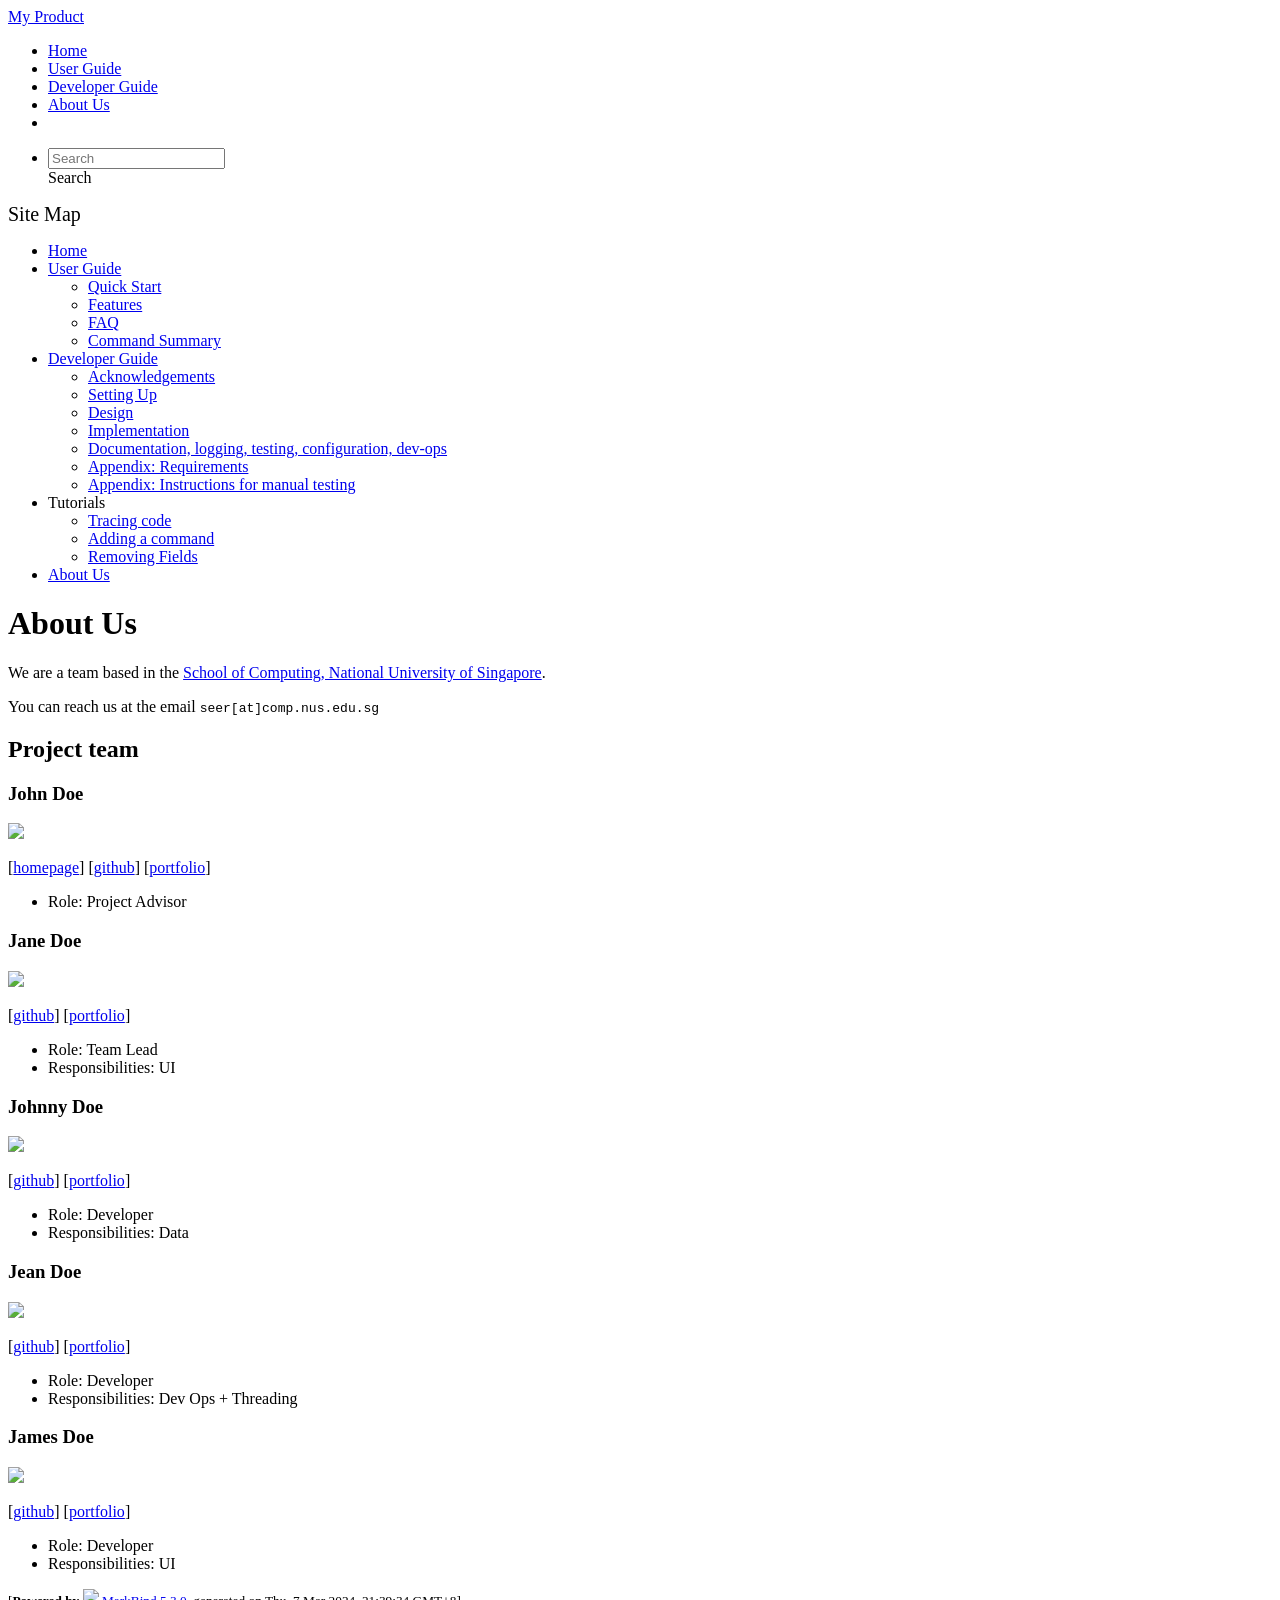
==== AboutUs.html @ 0018f3ab "deploy: cecd61bacd95ff606ad1a1cf4f1cbc85d6dbcc55" ====
<!DOCTYPE html>
<html>
<head>
    <meta charset="utf-8">
    <meta http-equiv="X-UA-Compatible" content="IE=edge">
    <meta name="generator" content="MarkBind 5.3.0">
    <meta name="viewport" content="width=device-width, initial-scale=1"><title>My Product - About Us - AddressBook Level-3</title> <link rel="stylesheet" href="/tp/markbind/css/bootstrap.min.css"> <link rel="stylesheet" href="/tp/markbind/fontawesome/css/all.min.css"> <link rel="stylesheet" href="/tp/markbind/glyphicons/css/bootstrap-glyphicons.min.css"><link rel="stylesheet" href="/tp/markbind/css/codeblock-light.min.css"><link rel="stylesheet" href="/tp/markbind/css/markbind.min.css"><script src="/tp/markbind/js/polyfill.min.js"></script>
    <script src="/tp/markbind/js/vue.min.js"></script>
    <script src="/tp/markbind/js/markbind.min.js"></script>
    <script src="AboutUs.page-vue-render.js"></script><link rel="stylesheet" href="/tp/plugins/markbind-plugin-anchors/markbind-plugin-anchors.css"><link rel="stylesheet" href="/tp/plugins/markbind-plugin-tree/markbind-plugin-tree.css">
    
  <link rel="stylesheet" href="/tp/stylesheets/main.css">
<link rel="icon" href="/tp/images/SeEduLogo.png"></head>
<script>
  const baseUrl = '/tp'
</script>
<body >
<div id="app" data-server-rendered="true"><header sticky=""><div data-v-73b4aa16><nav class="navbar navbar-expand-md d-print-none navbar-dark bg-dark" data-v-73b4aa16><div class="container-fluid" data-v-73b4aa16><div class="navbar-left" data-v-73b4aa16><a href="/tp/index.html" title="Home" class="navbar-brand" data-v-73b4aa16>My Product</a></div> <div class="navbar-default" data-v-73b4aa16><ul class="navbar-nav me-auto mt-2 mt-lg-0" data-v-73b4aa16> <li data-v-73b4aa16><a href="/tp/index.html" class="nav-link" data-v-73b4aa16>Home</a></li> <li data-v-73b4aa16><a href="/tp/UserGuide.html" class="nav-link" data-v-73b4aa16>User Guide</a></li> <li data-v-73b4aa16><a href="/tp/DeveloperGuide.html" class="nav-link" data-v-73b4aa16>Developer Guide</a></li> <li data-v-73b4aa16><a href="/tp/AboutUs.html" class="nav-link" data-v-73b4aa16>About Us</a></li> <li data-v-73b4aa16><a href="https://github.com/se-edu/addressbook-level3" target="_blank" class="nav-link" data-v-73b4aa16><span data-v-73b4aa16><span aria-hidden="true" class="fab fa-github" data-v-73b4aa16></span></span></a></li></ul></div> <ul class="navbar-nav navbar-right" data-v-73b4aa16><li data-v-73b4aa16><form class="navbar-form" data-v-73b4aa16><div class="dropdown" style="position:relative;" data-v-01e11c9b><input data-bs-toggle="dropdown" type="text" placeholder="Search" autocomplete="off" value="" class="form-control" data-v-01e11c9b> <div class="form-control placeholder-div-hidden" data-v-01e11c9b>
      Search
    </div> <ul class="dropdown-menu search-dropdown-menu d-none dropdown-menu-end" data-v-01e11c9b></ul></div></form></li></ul></div></nav> <div class="lower-navbar-container" style="display:none;" data-v-73b4aa16><!----> <!----></div></div></header> <div id="flex-body"><nav id="site-nav" data-v-e6005420><div class="site-nav-top" data-v-e6005420><div class="fw-bold mb-2" style="font-size:1.25rem;" data-v-e6005420>Site Map</div></div> <div class="nav-component slim-scroll" data-v-e6005420><div class="site-nav-root"><ul class="site-nav-list site-nav-list-root" data-v-e6005420><li data-v-e6005420><div onclick="handleSiteNavClick(this)" class="site-nav-default-list-item site-nav-list-item-0" data-v-e6005420><a href="/tp/index.html" data-v-e6005420>Home</a></div></li> <li data-v-e6005420><div onclick="handleSiteNavClick(this)" class="site-nav-default-list-item site-nav-list-item-0" data-v-e6005420><a href="/tp/UserGuide.html" data-v-e6005420>User Guide</a> <div class="site-nav-dropdown-btn-container" data-v-e6005420><i onclick="handleSiteNavClick(this.parentNode.parentNode, false); event.stopPropagation();" class="site-nav-dropdown-btn-icon site-nav-rotate-icon" data-v-e6005420><span aria-hidden="true" class="glyphicon glyphicon-menu-down" data-v-e6005420></span></i></div></div><ul class="site-nav-dropdown-container site-nav-dropdown-container-open site-nav-list" data-v-e6005420><li data-v-e6005420><div onclick="handleSiteNavClick(this)" class="site-nav-default-list-item site-nav-list-item-1" data-v-e6005420><a href="/tp/UserGuide.html#quick-start" data-v-e6005420>Quick Start</a></div></li> <li data-v-e6005420><div onclick="handleSiteNavClick(this)" class="site-nav-default-list-item site-nav-list-item-1" data-v-e6005420><a href="/tp/UserGuide.html#features" data-v-e6005420>Features</a></div></li> <li data-v-e6005420><div onclick="handleSiteNavClick(this)" class="site-nav-default-list-item site-nav-list-item-1" data-v-e6005420><a href="/tp/UserGuide.html#faq" data-v-e6005420>FAQ</a></div></li> <li data-v-e6005420><div onclick="handleSiteNavClick(this)" class="site-nav-default-list-item site-nav-list-item-1" data-v-e6005420><a href="/tp/UserGuide.html#faq" data-v-e6005420>Command Summary</a></div></li></ul></li> <li data-v-e6005420><div onclick="handleSiteNavClick(this)" class="site-nav-default-list-item site-nav-list-item-0" data-v-e6005420><a href="/tp/DeveloperGuide.html" data-v-e6005420>Developer Guide</a> <div class="site-nav-dropdown-btn-container" data-v-e6005420><i onclick="handleSiteNavClick(this.parentNode.parentNode, false); event.stopPropagation();" class="site-nav-dropdown-btn-icon site-nav-rotate-icon" data-v-e6005420><span aria-hidden="true" class="glyphicon glyphicon-menu-down" data-v-e6005420></span></i></div></div><ul class="site-nav-dropdown-container site-nav-dropdown-container-open site-nav-list" data-v-e6005420><li data-v-e6005420><div onclick="handleSiteNavClick(this)" class="site-nav-default-list-item site-nav-list-item-1" data-v-e6005420><a href="/tp/DeveloperGuide.html#acknowledgements" data-v-e6005420>Acknowledgements</a></div></li> <li data-v-e6005420><div onclick="handleSiteNavClick(this)" class="site-nav-default-list-item site-nav-list-item-1" data-v-e6005420><a href="/tp/DeveloperGuide.html#setting-up-getting-started" data-v-e6005420>Setting Up</a></div></li> <li data-v-e6005420><div onclick="handleSiteNavClick(this)" class="site-nav-default-list-item site-nav-list-item-1" data-v-e6005420><a href="/tp/DeveloperGuide.html#design" data-v-e6005420>Design</a></div></li> <li data-v-e6005420><div onclick="handleSiteNavClick(this)" class="site-nav-default-list-item site-nav-list-item-1" data-v-e6005420><a href="/tp/DeveloperGuide.html#implementation" data-v-e6005420>Implementation</a></div></li> <li data-v-e6005420><div onclick="handleSiteNavClick(this)" class="site-nav-default-list-item site-nav-list-item-1" data-v-e6005420><a href="/tp/DeveloperGuide.html#documentation-logging-testing-configuration-dev-ops" data-v-e6005420>Documentation, logging, testing, configuration, dev-ops</a></div></li> <li data-v-e6005420><div onclick="handleSiteNavClick(this)" class="site-nav-default-list-item site-nav-list-item-1" data-v-e6005420><a href="/tp/DeveloperGuide.html#appendix-requirements" data-v-e6005420>Appendix: Requirements</a></div></li> <li data-v-e6005420><div onclick="handleSiteNavClick(this)" class="site-nav-default-list-item site-nav-list-item-1" data-v-e6005420><a href="/tp/DeveloperGuide.html#appendix-instructions-for-manual-testing" data-v-e6005420>Appendix: Instructions for manual testing</a></div></li></ul></li> <li data-v-e6005420><div onclick="handleSiteNavClick(this)" class="site-nav-default-list-item site-nav-list-item-0" data-v-e6005420>Tutorials

<div class="site-nav-dropdown-btn-container" data-v-e6005420><i onclick="handleSiteNavClick(this.parentNode.parentNode, false); event.stopPropagation();" class="site-nav-dropdown-btn-icon" data-v-e6005420><span aria-hidden="true" class="glyphicon glyphicon-menu-down" data-v-e6005420></span></i></div></div><ul class="site-nav-dropdown-container site-nav-list" data-v-e6005420><li data-v-e6005420><div onclick="handleSiteNavClick(this)" class="site-nav-default-list-item site-nav-list-item-1" data-v-e6005420><a href="/tp/tutorials/TracingCode.html" data-v-e6005420>Tracing code</a></div></li> <li data-v-e6005420><div onclick="handleSiteNavClick(this)" class="site-nav-default-list-item site-nav-list-item-1" data-v-e6005420><a href="/tp/tutorials/AddRemark.html" data-v-e6005420>Adding a command</a></div></li> <li data-v-e6005420><div onclick="handleSiteNavClick(this)" class="site-nav-default-list-item site-nav-list-item-1" data-v-e6005420><a href="/tp/tutorials/RemovingFields.html" data-v-e6005420>Removing Fields</a></div></li></ul></li> <li data-v-e6005420><div onclick="handleSiteNavClick(this)" class="site-nav-default-list-item site-nav-list-item-0" data-v-e6005420><a href="/tp/AboutUs.html" data-v-e6005420>About Us</a></div></li> <!----></ul></div></div> <!----></nav> <div id="content-wrapper"><h1 id="about-us">About Us<a href="#about-us" onclick="event.stopPropagation()" class="fa fa-anchor"></a></h1> <p>We are a team based in the <a href="http://www.comp.nus.edu.sg">School of Computing, National University of Singapore</a>.</p> <p>You can reach us at the email <code class="hljs inline no-lang">seer[at]comp.nus.edu.sg</code></p> <h2 id="project-team">Project team<a href="#project-team" onclick="event.stopPropagation()" class="fa fa-anchor"></a></h2> <h3 id="john-doe">John Doe<a href="#john-doe" onclick="event.stopPropagation()" class="fa fa-anchor"></a></h3> <img src="/tp/images/johndoe.png" width="200px"> <p>[<a href="http://www.comp.nus.edu.sg/~damithch">homepage</a>]
[<a href="https://github.com/johndoe">github</a>]
[<a href="/tp/team/johndoe.html">portfolio</a>]</p> <ul><li>Role: Project Advisor</li></ul> <h3 id="jane-doe">Jane Doe<a href="#jane-doe" onclick="event.stopPropagation()" class="fa fa-anchor"></a></h3> <img src="/tp/images/johndoe.png" width="200px"> <p>[<a href="http://github.com/johndoe">github</a>]
[<a href="/tp/team/johndoe.html">portfolio</a>]</p> <ul><li>Role: Team Lead</li> <li>Responsibilities: UI</li></ul> <h3 id="johnny-doe">Johnny Doe<a href="#johnny-doe" onclick="event.stopPropagation()" class="fa fa-anchor"></a></h3> <img src="/tp/images/johndoe.png" width="200px"> <p>[<a href="http://github.com/johndoe">github</a>] [<a href="/tp/team/johndoe.html">portfolio</a>]</p> <ul><li>Role: Developer</li> <li>Responsibilities: Data</li></ul> <h3 id="jean-doe">Jean Doe<a href="#jean-doe" onclick="event.stopPropagation()" class="fa fa-anchor"></a></h3> <img src="/tp/images/johndoe.png" width="200px"> <p>[<a href="http://github.com/johndoe">github</a>]
[<a href="/tp/team/johndoe.html">portfolio</a>]</p> <ul><li>Role: Developer</li> <li>Responsibilities: Dev Ops + Threading</li></ul> <h3 id="james-doe">James Doe<a href="#james-doe" onclick="event.stopPropagation()" class="fa fa-anchor"></a></h3> <img src="/tp/images/johndoe.png" width="200px"> <p>[<a href="http://github.com/johndoe">github</a>]
[<a href="/tp/team/johndoe.html">portfolio</a>]</p> <ul><li>Role: Developer</li> <li>Responsibilities: UI</li></ul></div> <nav id="page-nav" data-v-e6005420><div class="nav-component slim-scroll" data-v-e6005420></div> <!----></nav> <div aria-hidden="true" class="scroll-top-button fa-lg d-print-none" style="display:none;bottom:2%;right:2%;position:fixed;"><i class="fas fa-arrow-circle-up"></i></div></div> <footer><div class="text-center"><small>[<span><strong>Powered by</strong></span> <img src="https://markbind.org/favicon.ico" width="30"> <a href="https://markbind.org/">MarkBind 5.3.0</a>, generated on Thu, 7 Mar 2024, 21:39:34 GMT+8]</small></div></footer></div>
</body><script src="/tp/markbind/js/bootstrap-utility.min.js"></script>
<script>
  MarkBind.setupWithSearch()
</script>
</html>
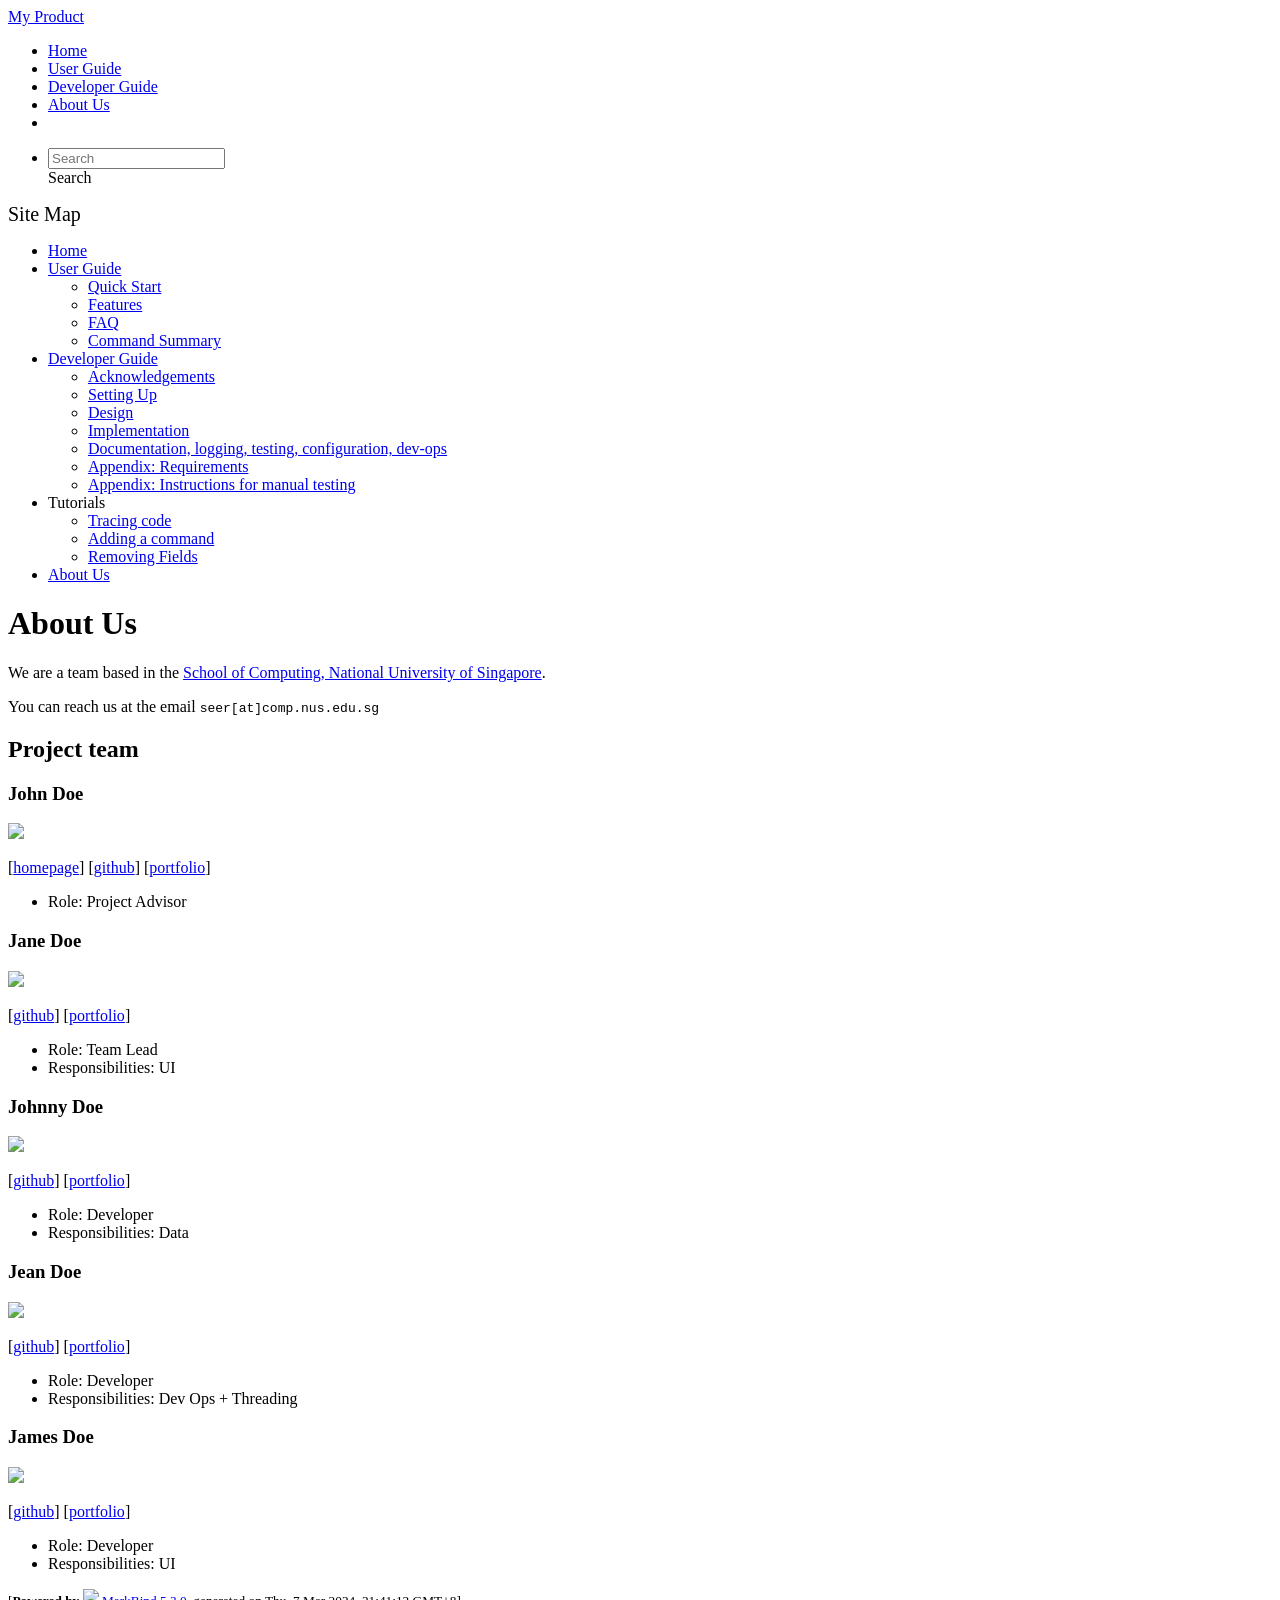
==== commit e8201e50: "deploy: 7b3e29e6ff289ae3ab5d2aba444b6323faaaa1f4" ====
--- a/AboutUs.html
+++ b/AboutUs.html
@@ -24,7 +24,7 @@
 [<a href="/tp/team/johndoe.html">portfolio</a>]</p> <ul><li>Role: Project Advisor</li></ul> <h3 id="jane-doe">Jane Doe<a href="#jane-doe" onclick="event.stopPropagation()" class="fa fa-anchor"></a></h3> <img src="/tp/images/johndoe.png" width="200px"> <p>[<a href="http://github.com/johndoe">github</a>]
 [<a href="/tp/team/johndoe.html">portfolio</a>]</p> <ul><li>Role: Team Lead</li> <li>Responsibilities: UI</li></ul> <h3 id="johnny-doe">Johnny Doe<a href="#johnny-doe" onclick="event.stopPropagation()" class="fa fa-anchor"></a></h3> <img src="/tp/images/johndoe.png" width="200px"> <p>[<a href="http://github.com/johndoe">github</a>] [<a href="/tp/team/johndoe.html">portfolio</a>]</p> <ul><li>Role: Developer</li> <li>Responsibilities: Data</li></ul> <h3 id="jean-doe">Jean Doe<a href="#jean-doe" onclick="event.stopPropagation()" class="fa fa-anchor"></a></h3> <img src="/tp/images/johndoe.png" width="200px"> <p>[<a href="http://github.com/johndoe">github</a>]
 [<a href="/tp/team/johndoe.html">portfolio</a>]</p> <ul><li>Role: Developer</li> <li>Responsibilities: Dev Ops + Threading</li></ul> <h3 id="james-doe">James Doe<a href="#james-doe" onclick="event.stopPropagation()" class="fa fa-anchor"></a></h3> <img src="/tp/images/johndoe.png" width="200px"> <p>[<a href="http://github.com/johndoe">github</a>]
-[<a href="/tp/team/johndoe.html">portfolio</a>]</p> <ul><li>Role: Developer</li> <li>Responsibilities: UI</li></ul></div> <nav id="page-nav" data-v-e6005420><div class="nav-component slim-scroll" data-v-e6005420></div> <!----></nav> <div aria-hidden="true" class="scroll-top-button fa-lg d-print-none" style="display:none;bottom:2%;right:2%;position:fixed;"><i class="fas fa-arrow-circle-up"></i></div></div> <footer><div class="text-center"><small>[<span><strong>Powered by</strong></span> <img src="https://markbind.org/favicon.ico" width="30"> <a href="https://markbind.org/">MarkBind 5.3.0</a>, generated on Thu, 7 Mar 2024, 21:39:34 GMT+8]</small></div></footer></div>
+[<a href="/tp/team/johndoe.html">portfolio</a>]</p> <ul><li>Role: Developer</li> <li>Responsibilities: UI</li></ul></div> <nav id="page-nav" data-v-e6005420><div class="nav-component slim-scroll" data-v-e6005420></div> <!----></nav> <div aria-hidden="true" class="scroll-top-button fa-lg d-print-none" style="display:none;bottom:2%;right:2%;position:fixed;"><i class="fas fa-arrow-circle-up"></i></div></div> <footer><div class="text-center"><small>[<span><strong>Powered by</strong></span> <img src="https://markbind.org/favicon.ico" width="30"> <a href="https://markbind.org/">MarkBind 5.3.0</a>, generated on Thu, 7 Mar 2024, 21:41:12 GMT+8]</small></div></footer></div>
 </body><script src="/tp/markbind/js/bootstrap-utility.min.js"></script>
 <script>
   MarkBind.setupWithSearch()
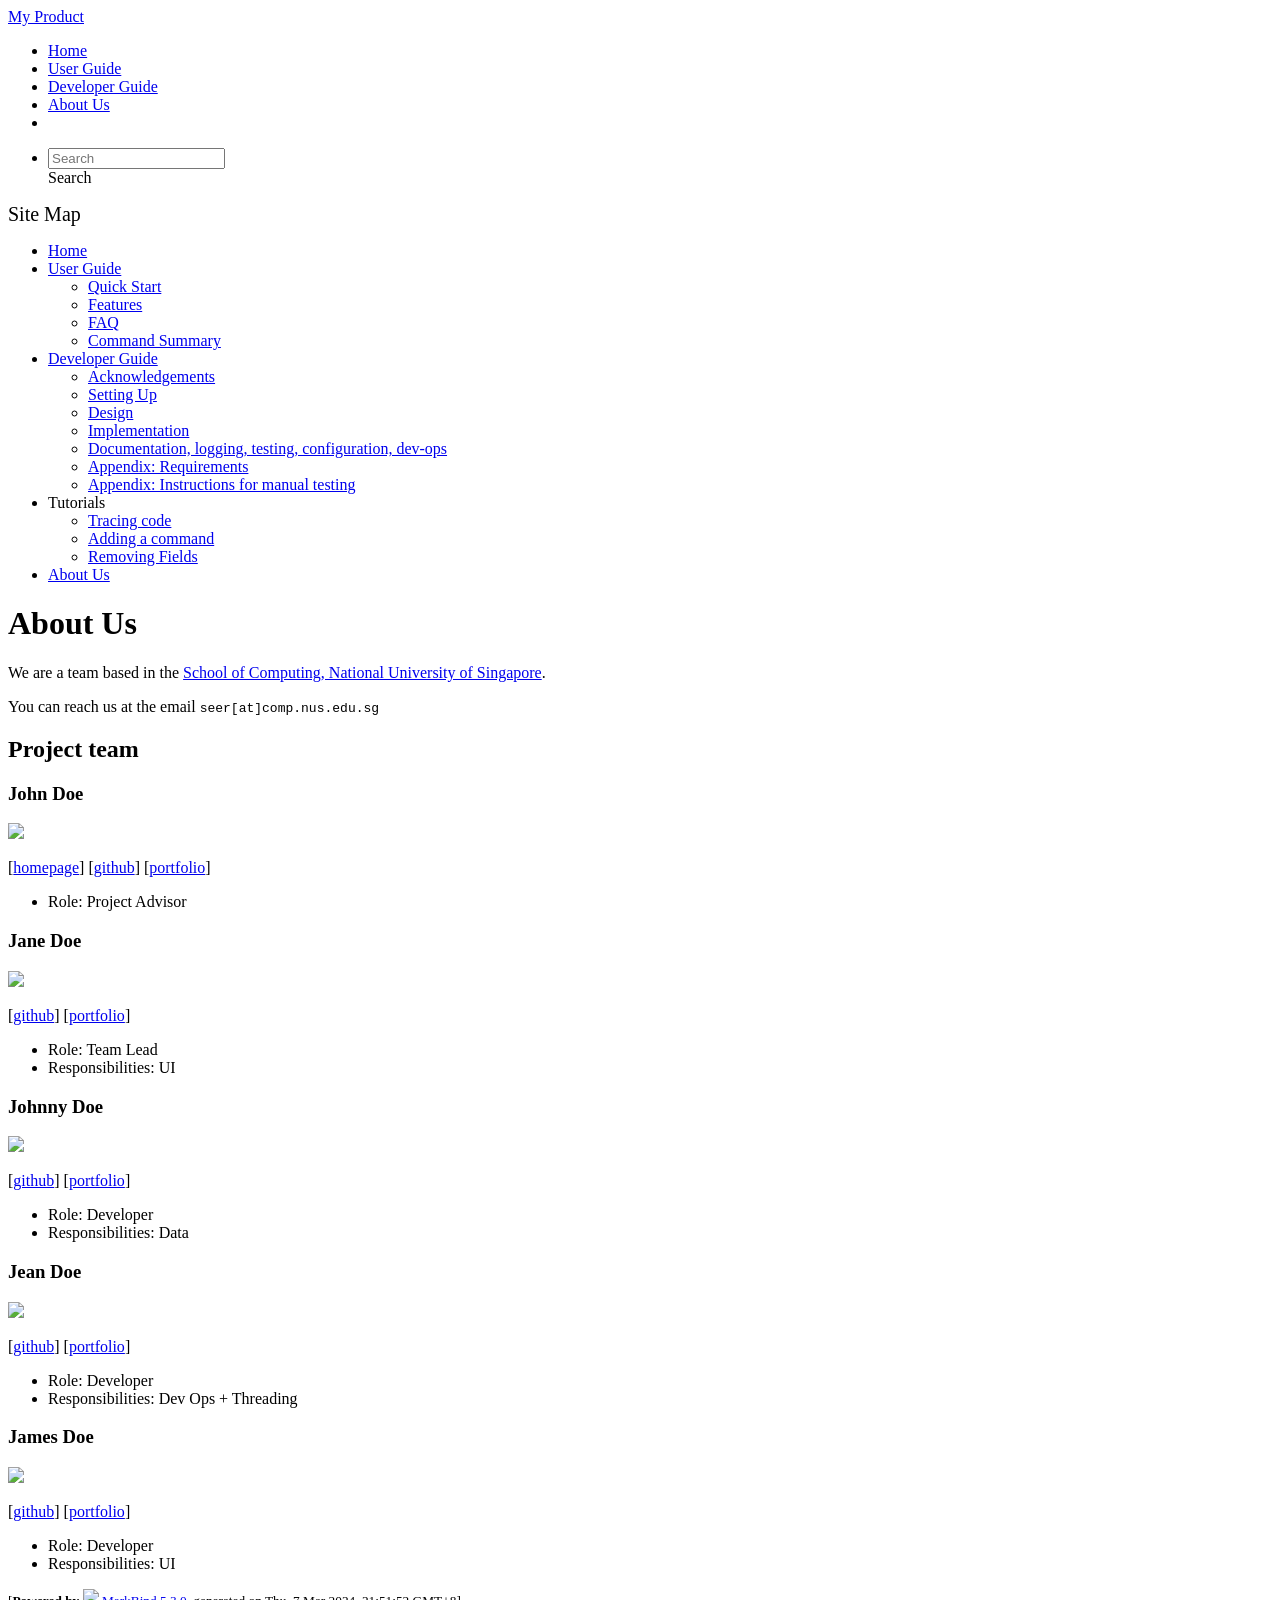
==== commit d38813e0: "deploy: ac89d6728390fb3e5fdfc29e0040dee2637aa15f" ====
--- a/AboutUs.html
+++ b/AboutUs.html
@@ -24,7 +24,7 @@
 [<a href="/tp/team/johndoe.html">portfolio</a>]</p> <ul><li>Role: Project Advisor</li></ul> <h3 id="jane-doe">Jane Doe<a href="#jane-doe" onclick="event.stopPropagation()" class="fa fa-anchor"></a></h3> <img src="/tp/images/johndoe.png" width="200px"> <p>[<a href="http://github.com/johndoe">github</a>]
 [<a href="/tp/team/johndoe.html">portfolio</a>]</p> <ul><li>Role: Team Lead</li> <li>Responsibilities: UI</li></ul> <h3 id="johnny-doe">Johnny Doe<a href="#johnny-doe" onclick="event.stopPropagation()" class="fa fa-anchor"></a></h3> <img src="/tp/images/johndoe.png" width="200px"> <p>[<a href="http://github.com/johndoe">github</a>] [<a href="/tp/team/johndoe.html">portfolio</a>]</p> <ul><li>Role: Developer</li> <li>Responsibilities: Data</li></ul> <h3 id="jean-doe">Jean Doe<a href="#jean-doe" onclick="event.stopPropagation()" class="fa fa-anchor"></a></h3> <img src="/tp/images/johndoe.png" width="200px"> <p>[<a href="http://github.com/johndoe">github</a>]
 [<a href="/tp/team/johndoe.html">portfolio</a>]</p> <ul><li>Role: Developer</li> <li>Responsibilities: Dev Ops + Threading</li></ul> <h3 id="james-doe">James Doe<a href="#james-doe" onclick="event.stopPropagation()" class="fa fa-anchor"></a></h3> <img src="/tp/images/johndoe.png" width="200px"> <p>[<a href="http://github.com/johndoe">github</a>]
-[<a href="/tp/team/johndoe.html">portfolio</a>]</p> <ul><li>Role: Developer</li> <li>Responsibilities: UI</li></ul></div> <nav id="page-nav" data-v-e6005420><div class="nav-component slim-scroll" data-v-e6005420></div> <!----></nav> <div aria-hidden="true" class="scroll-top-button fa-lg d-print-none" style="display:none;bottom:2%;right:2%;position:fixed;"><i class="fas fa-arrow-circle-up"></i></div></div> <footer><div class="text-center"><small>[<span><strong>Powered by</strong></span> <img src="https://markbind.org/favicon.ico" width="30"> <a href="https://markbind.org/">MarkBind 5.3.0</a>, generated on Thu, 7 Mar 2024, 21:41:12 GMT+8]</small></div></footer></div>
+[<a href="/tp/team/johndoe.html">portfolio</a>]</p> <ul><li>Role: Developer</li> <li>Responsibilities: UI</li></ul></div> <nav id="page-nav" data-v-e6005420><div class="nav-component slim-scroll" data-v-e6005420></div> <!----></nav> <div aria-hidden="true" class="scroll-top-button fa-lg d-print-none" style="display:none;bottom:2%;right:2%;position:fixed;"><i class="fas fa-arrow-circle-up"></i></div></div> <footer><div class="text-center"><small>[<span><strong>Powered by</strong></span> <img src="https://markbind.org/favicon.ico" width="30"> <a href="https://markbind.org/">MarkBind 5.3.0</a>, generated on Thu, 7 Mar 2024, 21:51:52 GMT+8]</small></div></footer></div>
 </body><script src="/tp/markbind/js/bootstrap-utility.min.js"></script>
 <script>
   MarkBind.setupWithSearch()
